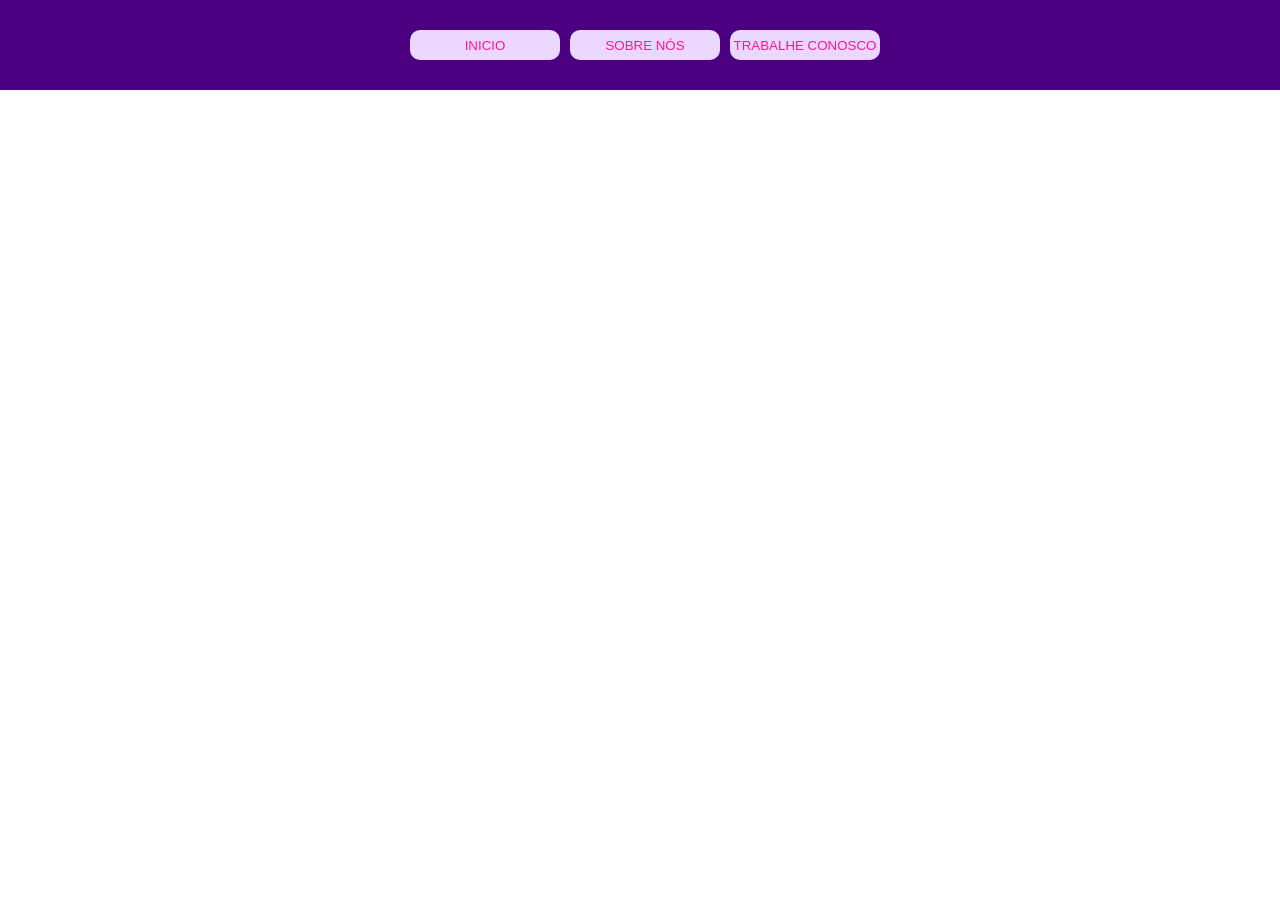
==== sobre.html @ b5b75f8f "adicionando as paginas Adicionando as paginas html sobre e trabalhe  com o mesmo header do index e c" ====
<!DOCTYPE html>
<html lang="en">
<head>
    <meta charset="UTF-8">
    <meta name="viewport" content="width=device-width, initial-scale=1.0">
    <title>Document</title>
    <link rel="stylesheet" href="style.css">
</head>
<body>

        <header style="background-color: indigo;height: 10vh;display: flex;align-items: center;justify-content: center;">  <!-- cebeçalho da pagina -->

        <nav style="display:flex ;align-items: center;">
            <img src="https://upload.wikimedia.org/wikipedia/pt/9/9a/My_Little_Pony_Friendship_is_Magic_logo_2017.png" alt=""
            height="85px">
            <a href="./index.html"><button class="a">INICIO</button></a>
            <a href="./sobre.html"><button class="a">SOBRE NÓS</button></a>
            <a href="./trabalhe.html"><button class="a">TRABALHE CONOSCO</button></a>
        </nav>

    </header>
</body>
</html>
---- style.css ----
*{
            margin: 0;
            padding: 0;
        }

        .a{
            border-radius: 10px;
            margin-left: 10px;
            height: 30px;
            width: 150px;
            color: deeppink;
            background-color: rgb(236, 216, 255);
            border: 0;
            cursor: pointer;
        }

        .a:hover{
            background-color: black!important;
            color: aliceblue;
        }

        .b{
            border-radius: 10px;
            margin-left: 10px;
            height: 40px;
            width: 150px;
            color: deeppink;
            background-color: rgb(236, 216, 255);
            border: 0;
            display: flex;
            align-items: center;
            justify-content: center;
            cursor: pointer;
            gap: 10px;
        }

        .b:hover{
            background-color: black!important;
            color: aliceblue;
        }

        a{
            text-decoration: none;
        }
        
        .card{
            border: 1px solid black;
            height: 100%;
            display: flex;
            align-items: center;
            justify-content: center;
            flex-direction: column;
        }
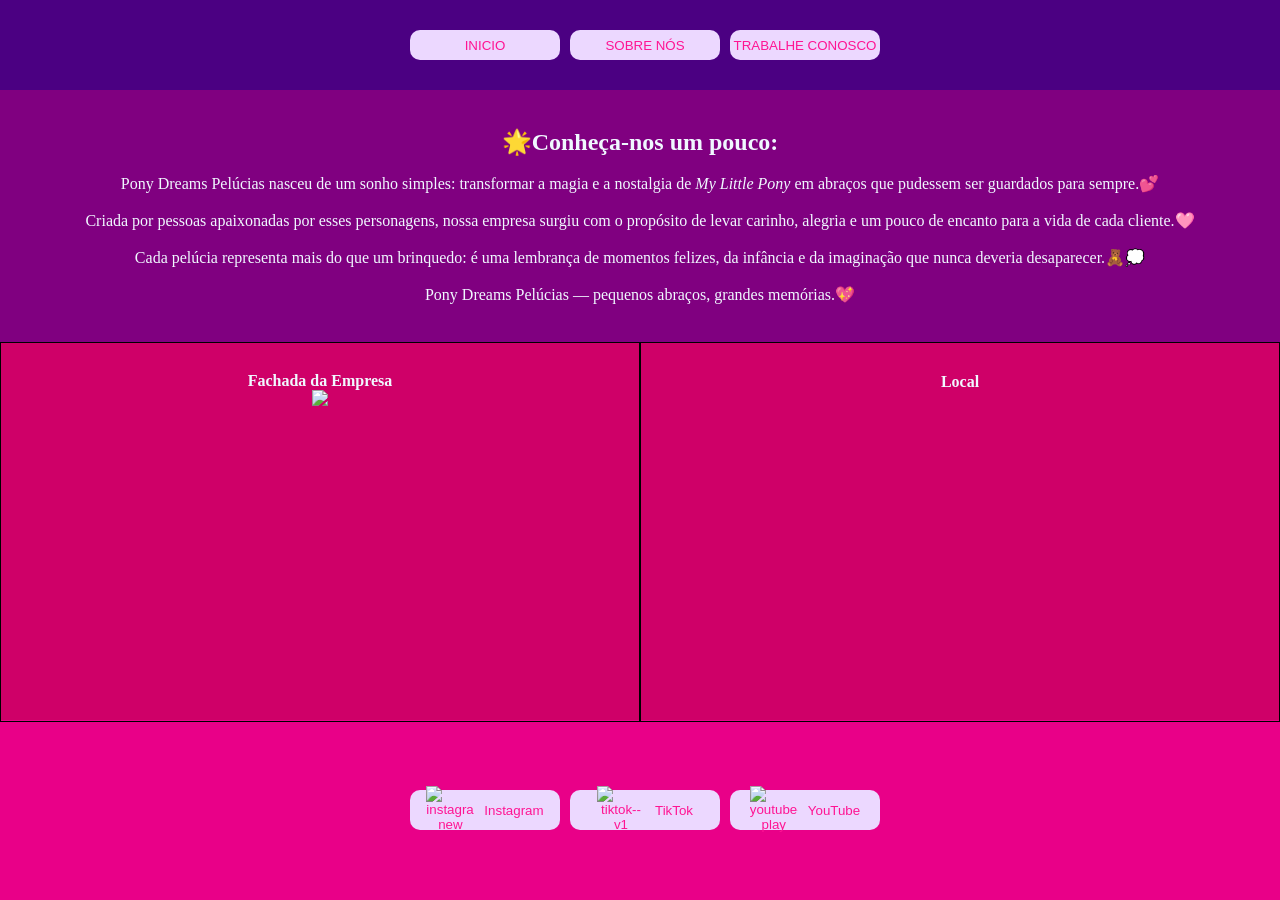
==== commit 2f89249e: "Add files via upload" ====
--- a/sobre.html
+++ b/sobre.html
@@ -3,7 +3,7 @@
 <head>
     <meta charset="UTF-8">
     <meta name="viewport" content="width=device-width, initial-scale=1.0">
-    <title>Document</title>
+    <title>Sobre</title>
     <link rel="stylesheet" href="style.css">
 </head>
 <body>
@@ -19,5 +19,68 @@
         </nav>
 
     </header>
+
+
+
+            <main style="background-color: navy;height: 70vh;">
+
+        <section style="height: 40%;background-color: purple;display: flex;align-items: center;justify-content: center;flex-direction: column;text-align: center;">
+
+            <h1>🌟Conheça-nos um pouco:</h1>
+            <br>
+            <p>Pony Dreams Pelúcias nasceu de um sonho simples: transformar a magia e a nostalgia de <em>My Little Pony</em> em abraços que pudessem ser guardados para sempre.💕<br><br>Criada por pessoas apaixonadas por esses personagens, nossa empresa surgiu com o propósito de levar carinho, alegria e um pouco de encanto para a vida de cada cliente.🩷<br><br>Cada pelúcia representa mais do que um brinquedo: é uma lembrança de momentos felizes, da infância e da imaginação que nunca deveria desaparecer.🧸💭<br><br>Pony Dreams Pelúcias — pequenos abraços, grandes memórias.💖</p>
+
+        </section>
+
+        <section style="height: 60%;background-color: rgb(207, 0, 104);display: flex;">
+
+            <div style="width: 50%;height: 100%;">
+
+                <div class="card">
+                    <h4 style="color: aliceblue;">Fachada da Empresa</h4>
+                    <img src="/imagens/FotoEmpresa.png" alt=" "height="80%">
+                </div>
+
+            </div>
+
+            <div style="width: 50%;height: 100%;">
+
+                <div class="card">
+                    <h4 style="color: aliceblue;">Local</h4>
+                    <iframe src="https://www.google.com/maps/embed?pb=!1m18!1m12!1m3!1d3655.463054986738!2d-46.705463192847!3d-23.623582403373717!2m3!1f0!2f0!3f0!3m2!1i1024!2i768!4f13.1!3m3!1m2!1s0x94ccf8ebb23a5323%3A0x159c4f2dee95cd00!2sHasbro%20do%20Brasil!5e0!3m2!1spt-BR!2sbr!4v1786648118705!5m2!1spt-BR!2sbr" width="400" height="300" style="border:0;" allowfullscreen="" loading="lazy" referrerpolicy="strict-origin-when-cross-origin"></iframe>
+                </div>
+
+            </div>
+
+
+        </section>
+
+    </main>
+
+
+
+    <footer style="background-color: rgb(233, 0, 136);height: 20vh;display: flex;align-items: center;justify-content: center;"> <!-- footer, é o rodapé da página -->
+
+        <nav style="display: flex;align-items: center;justify-content: center;">
+            
+            <a href=""><button class="b">
+                <img width="48" height="48" src="https://img.icons8.com/fluency/48/instagram-new.png" alt="instagram-new"/>
+                Instagram
+            </button></a>
+ 
+            <a href=""><button class="b">
+                <img width="48" height="48" src="https://img.icons8.com/color/48/tiktok--v1.png" alt="tiktok--v1"/>
+                TikTok
+            </button></a>
+            
+            <a href=""><button class="b">
+                <img width="48" height="48" src="https://img.icons8.com/color/48/youtube-play.png" alt="youtube-play"/>
+                YouTube
+            </button></a>
+
+        </nav>
+
+    </footer>
+
 </body>
 </html>
--- a/style.css
+++ b/style.css
@@ -52,4 +52,29 @@
             align-items: center;
             justify-content: center;
             flex-direction: column;
+        }
+
+        h1{
+            color: aliceblue;
+        }
+
+        p{
+            color: aliceblue;
+        }
+
+        fieldset{
+            display: flex;
+            justify-content: center;
+            flex-direction: column;
+        }
+
+        label{
+            color: aliceblue;
+        }
+
+        input{
+            background-color: rgb(207, 0, 104);
+            border: 0;
+            color: aliceblue;
+            cursor: pointer;
         }
